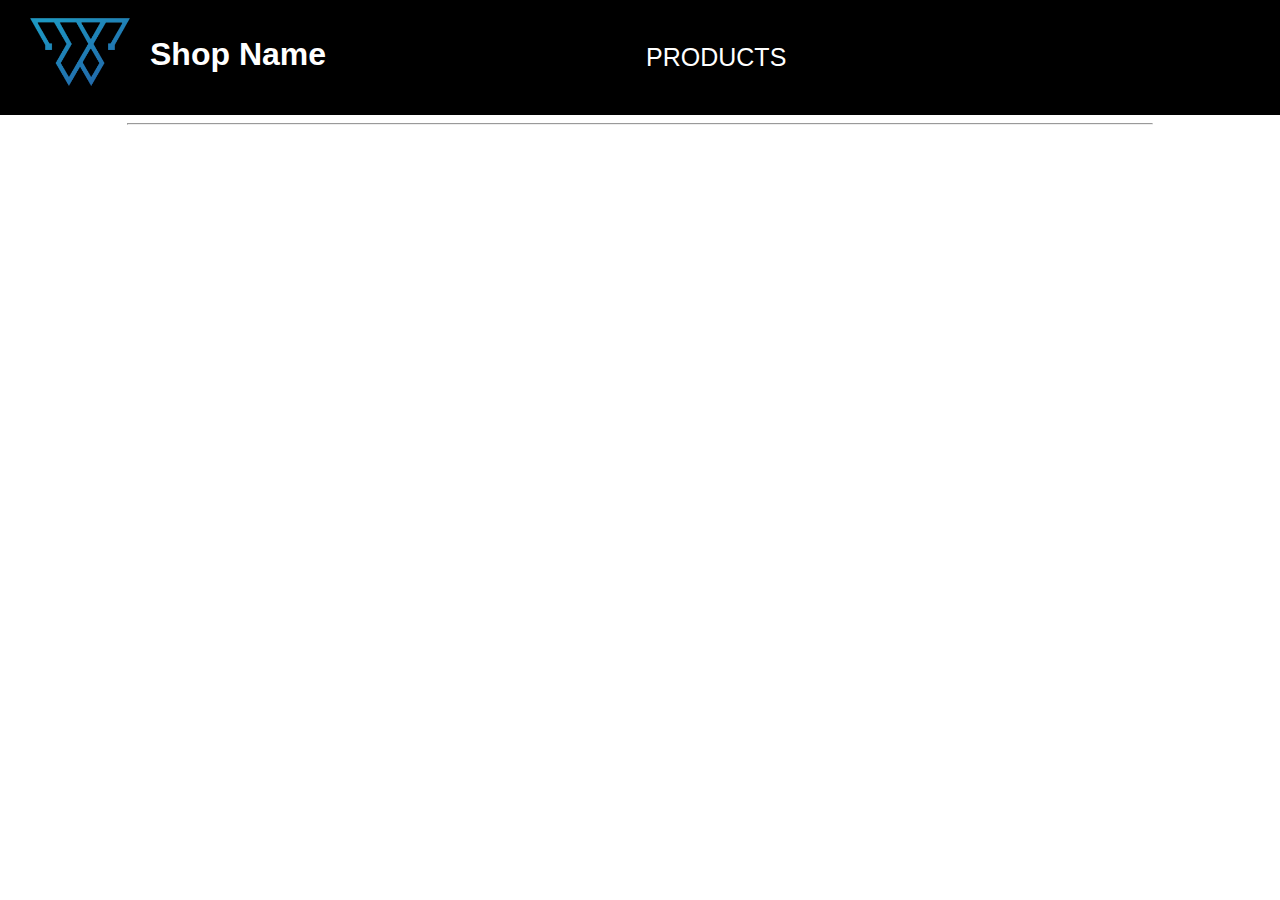
==== index.html @ cd519b2f "Update index.html" ====
<!DOCTYPE html>
<html lang="en">

<head>
    <meta charset="UTF-8">
    <meta http-equiv="X-UA-Compatible" content="IE=edge">
    <meta name="viewport" content="width=device-width, initial-scale=1.0">
    <link rel="stylesheet" type="text/css" href="css/style.css">
    <title>Shop Name</title>
</head>

<body>

    <header>
        <br style="margin-bottom: 10px;">
        <a href="index.html" style="float: left;">
            <img class="header_logo" src="images/logo.png" alt="Logo">
            <br>
            <h1 class="page_title">Shop Name</h1>
        </a>
        <a href="products.html" style="float: left;">
            <p style="color: #FFFFFF; float: left; margin-left: 25vw; font-size: 25px;">PRODUCTS</p>
        </a>
        <br style="margin-bottom: 10px; clear: both;">
        <br style="margin-bottom: 10px; clear: both;">
    </header>

    <hr style="width: 80%;">

    <main>

    </main>

    <footer></footer>

</body>

</html>
---- css/style.css ----
body {
    font-family: Arial, sans-serif;
    margin: 0;
}

header {
    background-color: #000000;
    color: #ffffff;
    width: 100%;
}

.page_title {
    margin: 0;
    margin-left: 150px;
    color: #FFFFFF;
}

.header_logo {
    margin-left: 30px;
    width: 100px;
    float: left;
}

a {
    text-decoration: none;
}
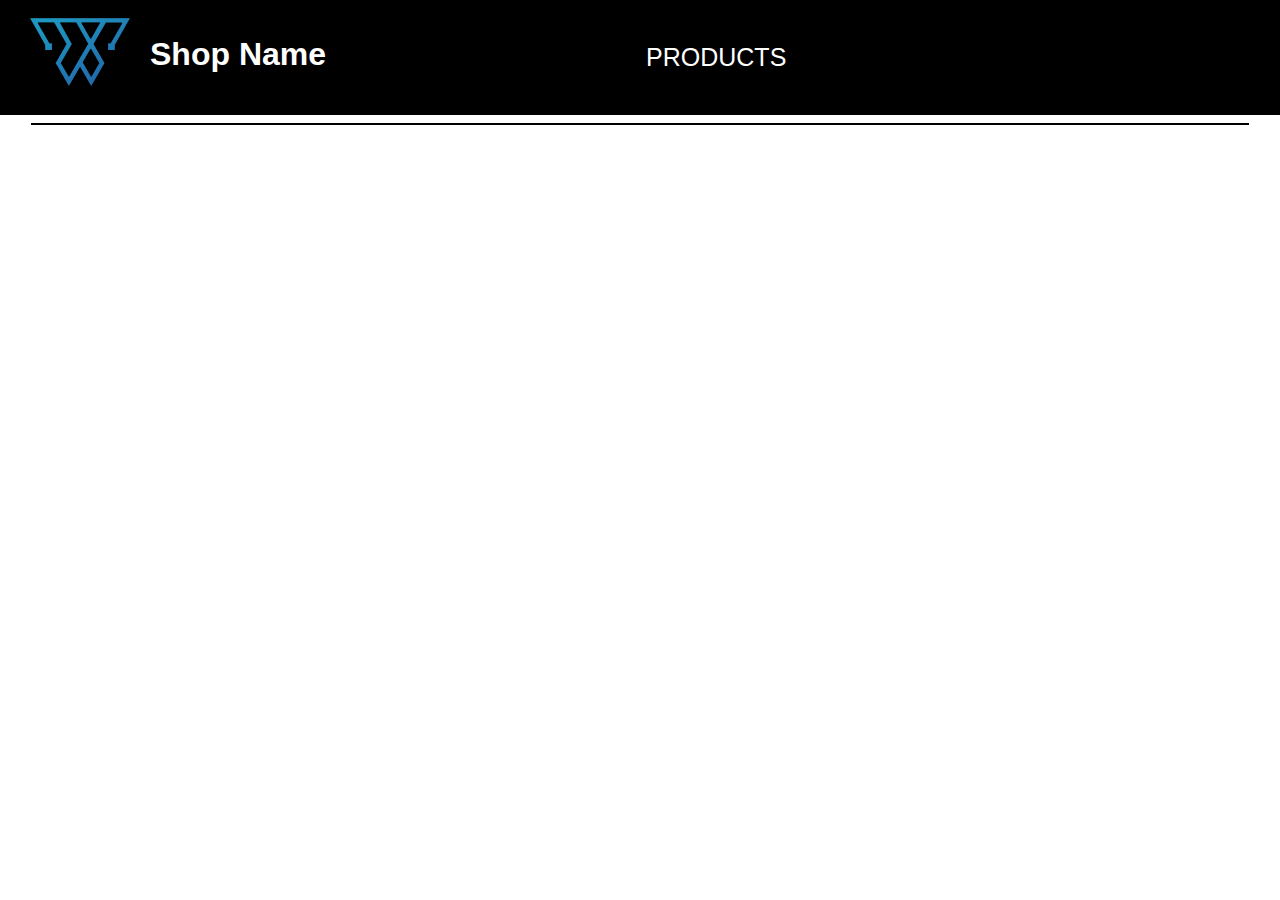
==== commit 9ba5837f: "Update index.html" ====
--- a/index.html
+++ b/index.html
@@ -25,7 +25,7 @@
         <br style="margin-bottom: 10px; clear: both;">
     </header>
 
-    <hr style="width: 80%;">
+    <hr style="width: 95%; border: 1px #000000 solid; margin_top:100px; clear: both;">
 
     <main>
 
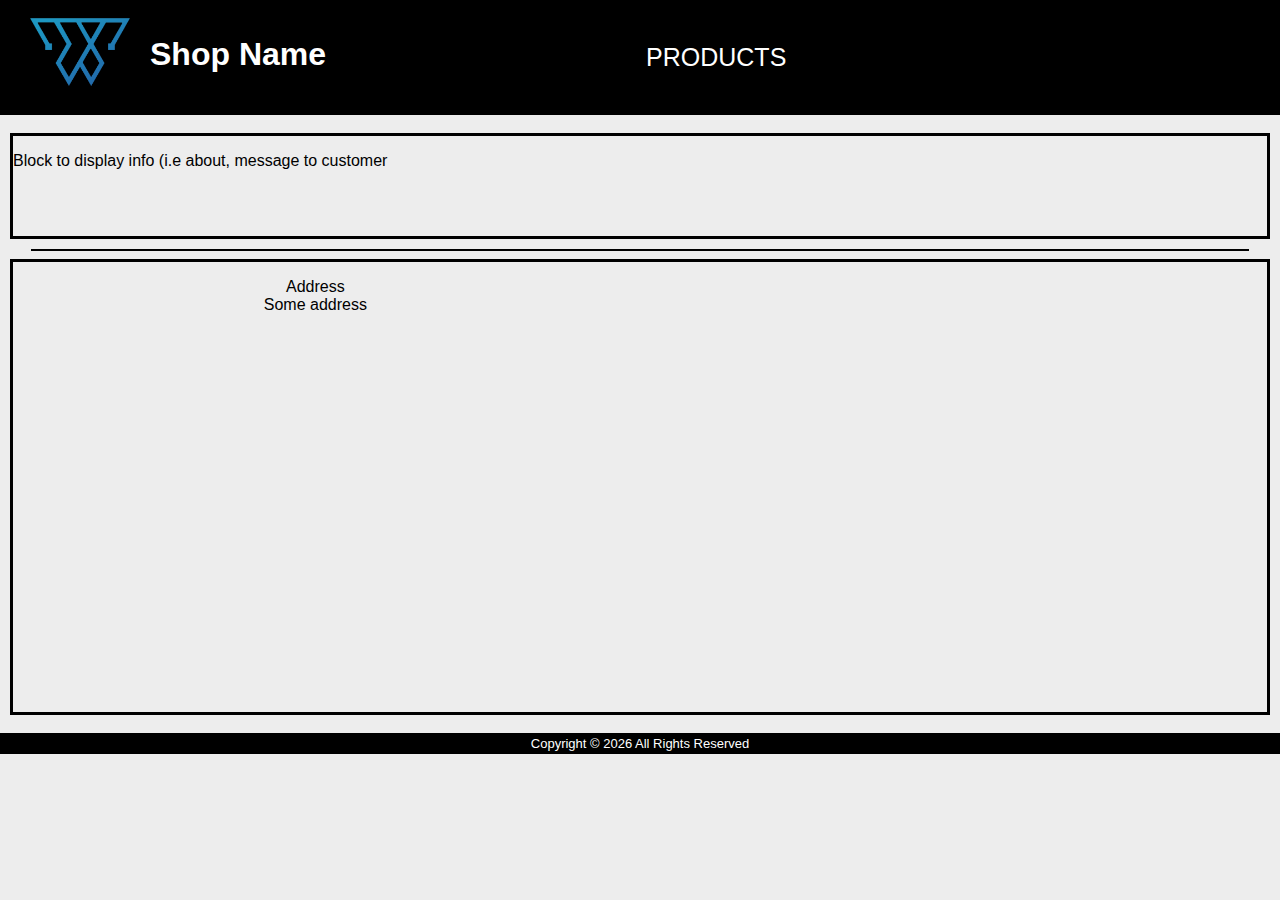
==== commit 1cb03e99: "Product page update" ====
--- a/index.html
+++ b/index.html
@@ -25,13 +25,31 @@
         <br style="margin-bottom: 10px; clear: both;">
     </header>
 
-    <hr style="width: 95%; border: 1px #000000 solid; margin_top:100px; clear: both;">
+    <br>
 
     <main>
+        <div class="info_block">
+            <p>Block to display info (i.e about, message to customer</p>
+        </div>
 
+        <hr style="width: 95%; border: 1px #000000 solid; margin-top:10px; clear: both;">
+
+        <div class="map_block">
+            <p style="float: left; margin-left: 20%; text-align: center;">Address<br>Some address</p>
+            <iframe
+                src="https://www.google.com/maps/embed?pb=!1m18!1m12!1m3!1d2950.791312386929!2d-83.068227684766!3d42.30431814661293!2m3!1f0!2f0!3f0!3m2!1i1024!2i768!4f13.1!3m3!1m2!1s0x883b2d77c6ec4bef%3A0x1a44f1192a4e41ee!2sUniversity%20of%20Windsor!5e0!3m2!1sen!2sca!4v1667856179257!5m2!1sen!2sca"
+                width="800" height="450" style="border:0;" allowfullscreen="" loading="lazy"
+                referrerpolicy="no-referrer-when-downgrade"></iframe>
+        </div>
     </main>
 
-    <footer></footer>
+    <br>
+
+    <footer>
+        <p class="copyright">Copyright &copy;
+            <script>document.write(new Date().getFullYear())</script> All Rights Reserved
+        </p>
+    </footer>
 
 </body>
 
--- a/css/style.css
+++ b/css/style.css
@@ -1,6 +1,7 @@
 body {
     font-family: Arial, sans-serif;
     margin: 0;
+    background-color: #ededed;
 }
 
 header {
@@ -12,7 +13,7 @@
 .page_title {
     margin: 0;
     margin-left: 150px;
-    color: #FFFFFF;
+    color: #ffffff;
 }
 
 .header_logo {
@@ -23,4 +24,60 @@
 
 a {
     text-decoration: none;
+}
+
+hr {
+    width: 95%;
+    border: 1px #000000 solid;
+    margin-top: 250px;
+    clear: both;
+}
+
+.info_block {
+    margin: 0 10px;
+    border: #000000 3px solid;
+    height: 100px;
+}
+
+.map_block {
+    margin: 0 10px;
+    border: #000000 3px solid;
+}
+
+.map_block iframe {
+    margin-left: 40%;
+    display: block;
+}
+
+.copyright {
+    position: relative;
+    width: 100%;
+    background-color: #000000;
+    color: #ffffff;
+    text-align: center;
+    font-size: small;
+    padding: 3px 0;
+    margin: 0;
+}
+
+#gallery {
+    margin: 0 10%;
+}
+
+
+#gallery div {
+    margin: 5px;
+    border: 1px solid #717171;
+    float: left;
+    width: 180px;
+}
+
+#gallery div img {
+    width: 100%;
+    height: auto;
+}
+
+#gallery div p {
+    padding: 15px;
+    text-align: center;
 }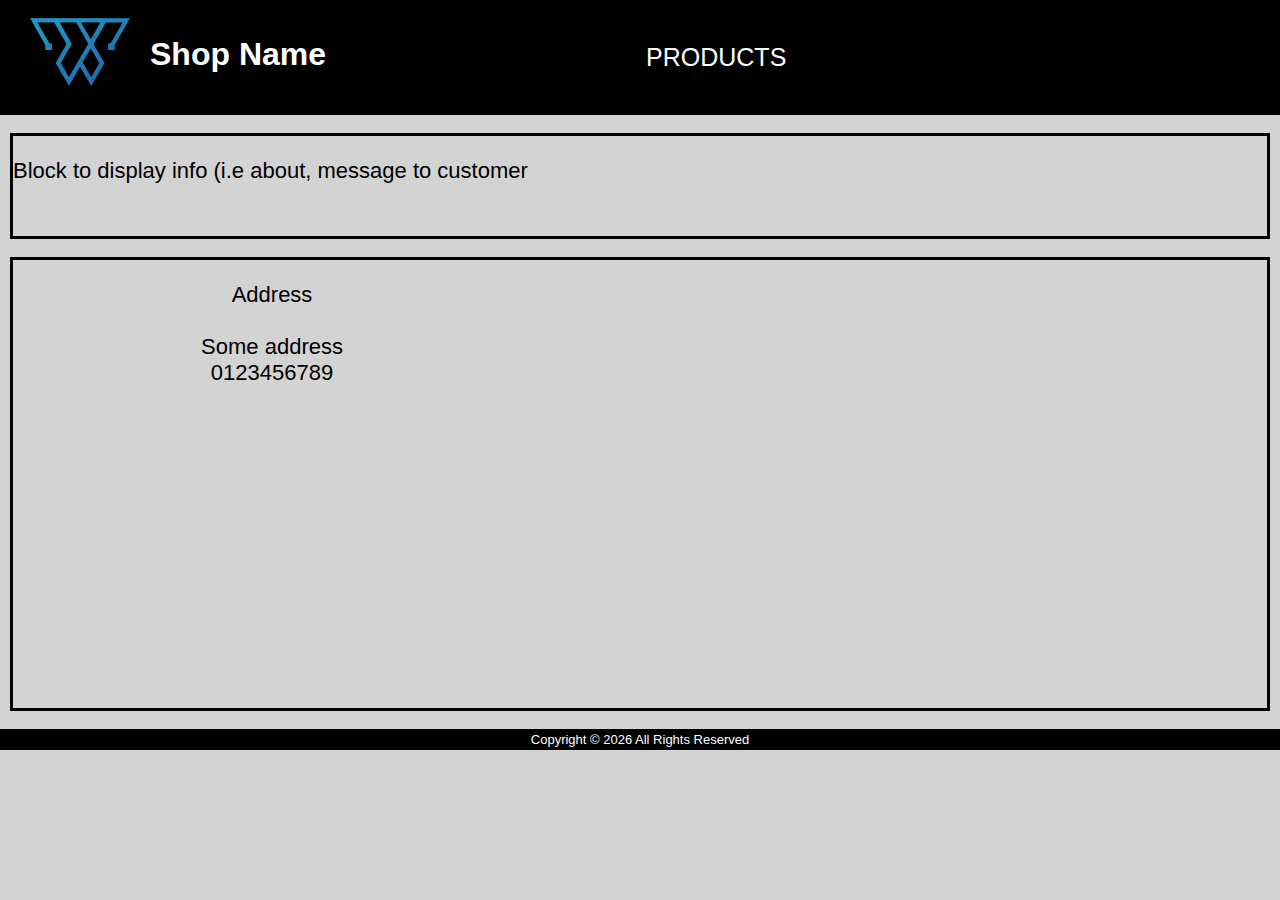
==== commit 86158e92: "testing" ====
--- a/index.html
+++ b/index.html
@@ -14,6 +14,7 @@
     <header>
         <br style="margin-bottom: 10px;">
         <a href="index.html" style="float: left;">
+            <!-- <a href="https://demoshops.netlify.app" style="float: left;"> -->
             <img class="header_logo" src="images/logo.png" alt="Logo">
             <br>
             <h1 class="page_title">Shop Name</h1>
@@ -32,13 +33,13 @@
             <p>Block to display info (i.e about, message to customer</p>
         </div>
 
-        <hr style="width: 95%; border: 1px #000000 solid; margin-top:10px; clear: both;">
+        <br>
 
         <div class="map_block">
-            <p style="float: left; margin-left: 20%; text-align: center;">Address<br>Some address</p>
+            <p>Address<br><br>Some address<br>0123456789<br></p>
             <iframe
                 src="https://www.google.com/maps/embed?pb=!1m18!1m12!1m3!1d2950.791312386929!2d-83.068227684766!3d42.30431814661293!2m3!1f0!2f0!3f0!3m2!1i1024!2i768!4f13.1!3m3!1m2!1s0x883b2d77c6ec4bef%3A0x1a44f1192a4e41ee!2sUniversity%20of%20Windsor!5e0!3m2!1sen!2sca!4v1667856179257!5m2!1sen!2sca"
-                width="800" height="450" style="border:0;" allowfullscreen="" loading="lazy"
+                style="border:0;" allowfullscreen="" loading="lazy"
                 referrerpolicy="no-referrer-when-downgrade"></iframe>
         </div>
     </main>
--- a/css/style.css
+++ b/css/style.css
@@ -1,7 +1,7 @@
 body {
     font-family: Arial, sans-serif;
     margin: 0;
-    background-color: #ededed;
+    background-color: #d3d3d3;
 }
 
 header {
@@ -27,26 +27,38 @@
 }
 
 hr {
-    width: 95%;
+    margin-top: 50px;
+    width: 100%;
     border: 1px #000000 solid;
-    margin-top: 250px;
     clear: both;
 }
 
 .info_block {
+    font-size: 22px;
     margin: 0 10px;
     border: #000000 3px solid;
     height: 100px;
 }
 
 .map_block {
+    font-size: 22px;
     margin: 0 10px;
     border: #000000 3px solid;
 }
 
 .map_block iframe {
-    margin-left: 40%;
+    min-width: 400px;
+    min-height: 400px;
+    width: 40%;
+    height: 35vw;
+    margin: auto;
     display: block;
+}
+
+.map_block p {
+    float: left;
+    margin-left: 15%;
+    text-align: center;
 }
 
 .copyright {
@@ -66,10 +78,12 @@
 
 
 #gallery div {
-    margin: 5px;
+    color: #ffffff;
+    background-color: #181818;
+    margin: 1%;
     border: 1px solid #717171;
     float: left;
-    width: 180px;
+    width: 17%;
 }
 
 #gallery div img {
@@ -78,6 +92,10 @@
 }
 
 #gallery div p {
-    padding: 15px;
+    padding: 10%;
     text-align: center;
+}
+
+#gallery br {
+    clear: both;
 }